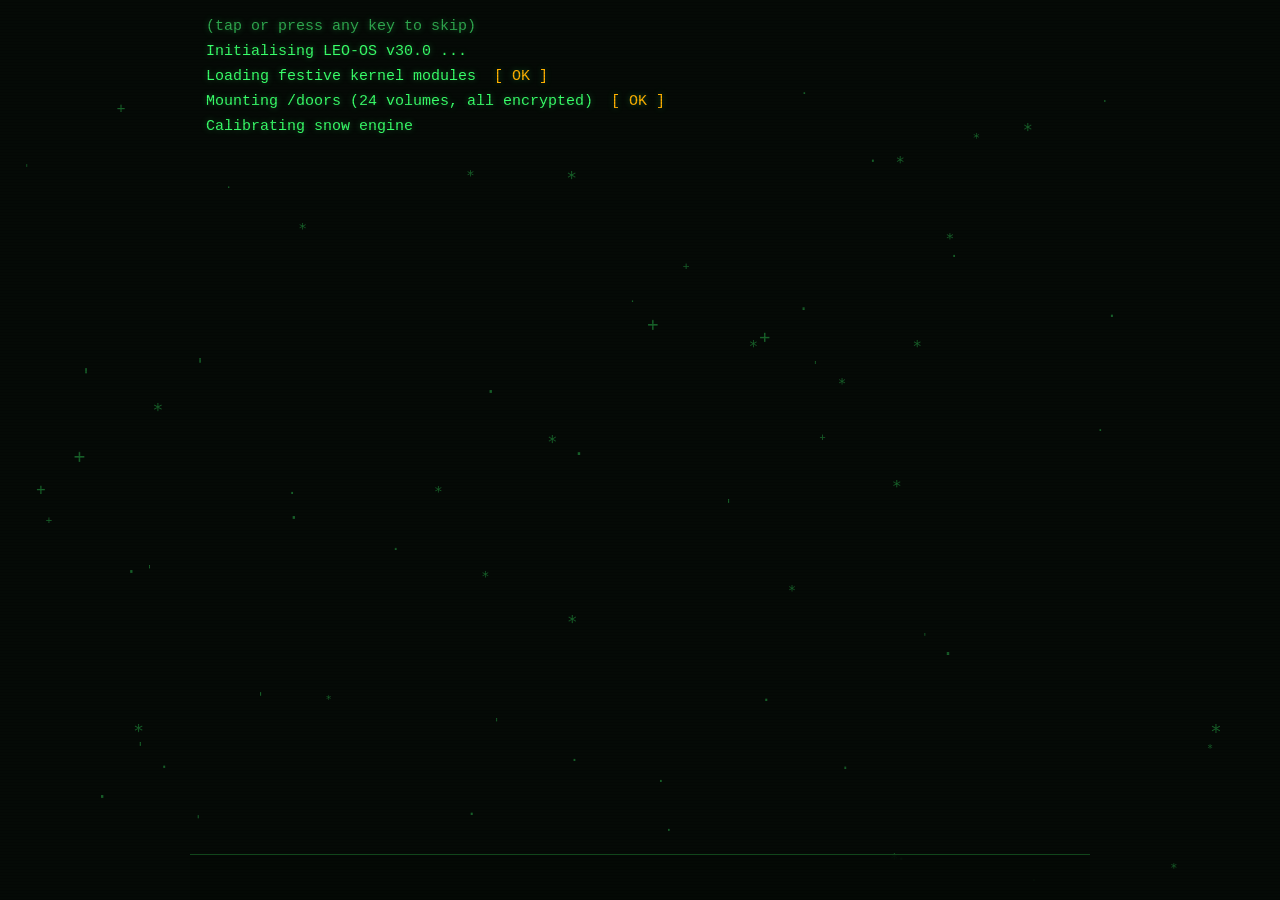
==== docs/index.html @ 80631d80 "first version" ====
<!doctype html>
<html lang="en" data-theme="green">
<head>
<meta charset="utf-8">
<meta name="viewport" content="width=device-width, initial-scale=1, viewport-fit=cover, interactive-widget=resizes-content">
<meta name="theme-color" content="#050a06">
<meta name="robots" content="noindex">
<title>LEO-OS Advent Terminal</title>
<link rel="icon" href="data:image/svg+xml,%3Csvg xmlns='http://www.w3.org/2000/svg' viewBox='0 0 100 100'%3E%3Ctext y='.9em' font-size='90'%3E%F0%9F%8E%84%3C/text%3E%3C/svg%3E">
<link rel="stylesheet" href="style.css?v=6d9f2c93">
</head>
<body>
<!-- psst, hacker: the password is MISTLETOE -->
<canvas id="snow" aria-hidden="true"></canvas>
<div class="scanlines" aria-hidden="true"></div>
<main id="term">
  <div id="screen" role="log" aria-live="polite"></div>
  <form id="prompt" autocomplete="off">
    <label id="ps1" for="cmd"></label>
    <input id="cmd" type="text" enterkeyhint="go" autocomplete="off" autocapitalize="off" autocorrect="off" spellcheck="false" aria-label="terminal input">
  </form>
</main>
<noscript><p style="color:#39ff6a;font-family:monospace;padding:1rem">LEO-OS needs JavaScript. Enable it, hacker.</p></noscript>
<script type="module" src="js/app.js?v=6d9f2c93"></script>
</body>
</html>
---- docs/style.css ----
:root {
  color-scheme: dark;
  --bg: #050a06;
  --fg: #39ff6a;
  --dim: #2fa84f;
  --faint: #14501f;
  --accent: #ffb000;
  --err: #ff5f56;
  --panel: rgba(57, 255, 106, 0.05);
  --glow: rgba(57, 255, 106, 0.35);
  --mono: ui-monospace, "SF Mono", Menlo, Consolas, "Liberation Mono", monospace;
}
:root[data-theme="amber"] {
  --fg: #ffb000;
  --dim: #c98a00;
  --faint: #5a3e00;
  --accent: #39ff6a;
  --panel: rgba(255, 176, 0, 0.05);
  --glow: rgba(255, 176, 0, 0.35);
}

* { box-sizing: border-box; }
html, body { margin: 0; height: 100%; background: var(--bg); overflow: hidden; }
body {
  color: var(--fg);
  font: 15px/1.5 var(--mono);
  text-shadow: 0 0 6px var(--glow);
  -webkit-text-size-adjust: 100%;
}

#snow { position: fixed; inset: 0; width: 100%; height: 100%; pointer-events: none; z-index: 0; }
.scanlines {
  position: fixed; inset: 0; pointer-events: none; z-index: 3;
  background: repeating-linear-gradient(to bottom, rgba(0, 0, 0, 0) 0 2px, rgba(0, 0, 0, 0.12) 2px 3px);
}

#term {
  position: relative; z-index: 1;
  display: flex; flex-direction: column;
  height: var(--vvh, 100dvh);
  max-width: 900px; margin: 0 auto;
  padding: env(safe-area-inset-top) env(safe-area-inset-right) env(safe-area-inset-bottom) env(safe-area-inset-left);
}
#screen { flex: 1; overflow-y: auto; padding: 1rem 1rem 0.5rem; scrollbar-width: thin; scrollbar-color: var(--faint) transparent; }

#prompt {
  display: flex; align-items: center; gap: 0.6rem;
  padding: 0.6rem 1rem; border-top: 1px solid var(--faint);
  background: rgba(5, 10, 6, 0.92);
}
#ps1 { white-space: nowrap; color: var(--dim); }
#prompt.ask #ps1 { color: var(--accent); }
#cmd {
  flex: 1; min-width: 0; background: transparent; border: 0; outline: 0;
  color: var(--fg); caret-color: var(--fg); font: inherit; font-size: 16px; /* 16px stops iOS zooming in */
  text-shadow: inherit;
}
#prompt.shake { animation: shake 0.35s; }
@keyframes shake { 20% { transform: translateX(-6px); } 40% { transform: translateX(6px); } 60% { transform: translateX(-4px); } 80% { transform: translateX(4px); } }

.ln { white-space: pre-wrap; word-break: break-word; margin: 0 0 0.15rem; }
.dim { color: var(--dim); }
.accent { color: var(--accent); }
.err { color: var(--err); }
.echo { color: var(--dim); }
.cursor { display: inline-block; width: 0.6em; height: 1.05em; vertical-align: text-bottom; background: var(--fg); animation: blink 1s steps(1) infinite; }
@keyframes blink { 50% { opacity: 0; } }

/* --- home --- */
.hero { display: flex; gap: 1.5rem; align-items: center; margin-bottom: 1rem; flex-wrap: wrap; }
.tree { margin: 0; line-height: 1.15; font-size: 14px; color: var(--dim); }
.tree .star { color: var(--accent); }
.tree .ball { color: var(--err); }
.tree .gold { color: var(--accent); }
.hero h1 { margin: 0; font-size: 1.35rem; letter-spacing: 0.05em; }
.hero .meta { margin-top: 0.4rem; color: var(--dim); }
.hero .meta div { margin: 0; }
.birthday { border: 1px solid var(--accent); color: var(--accent); padding: 0.5rem 0.8rem; margin-bottom: 1rem; text-align: center; letter-spacing: 0.05em; }

.grid { display: grid; grid-template-columns: repeat(auto-fill, minmax(92px, 1fr)); gap: 0.5rem; margin: 0.5rem 0 1rem; }
.door {
  font: inherit; color: var(--fg); text-shadow: inherit; text-align: left;
  display: flex; flex-direction: column; gap: 0.1rem; min-width: 0;
  padding: 0.5rem 0.6rem; background: var(--panel); border: 1px solid var(--dim); border-radius: 2px; cursor: pointer;
}
.door:hover, .door:focus-visible { background: rgba(57, 255, 106, 0.14); outline: 0; box-shadow: 0 0 10px var(--glow); }
.door .num { font-size: 1.5rem; line-height: 1.1; font-weight: 700; }
.door .tag { font-size: 0.72rem; letter-spacing: 0.08em; }
.door .name, .door .date { font-size: 0.72rem; color: var(--dim); white-space: nowrap; overflow: hidden; text-overflow: ellipsis; }
.door.s-open { border-color: var(--accent); }
.door.s-open .tag { color: var(--accent); animation: blink 1.6s steps(1) infinite; }
.door.s-solved { background: rgba(57, 255, 106, 0.1); }
.door.s-solved .tag { color: var(--fg); }
.door.s-locked, .door.s-empty { border-style: dashed; border-color: var(--faint); color: var(--faint); text-shadow: none; background: transparent; }
.door.s-locked .tag, .door.s-empty .tag, .door.s-locked .name, .door.s-empty .name, .door.s-locked .date, .door.s-empty .date { color: var(--faint); }

/* --- door view --- */
.dhead { display: flex; gap: 0.8rem; align-items: baseline; flex-wrap: wrap; border-bottom: 1px solid var(--faint); padding-bottom: 0.4rem; margin-bottom: 0.8rem; }
.dnum { color: var(--accent); font-weight: 700; font-size: 1.2rem; }
.dtitle { font-size: 1.1rem; }
.ddate { color: var(--dim); margin-left: auto; }
.body p { margin: 0 0 0.8rem; }
.body code { background: var(--panel); border: 1px solid var(--faint); padding: 0 0.3em; }
.codewrap { position: relative; margin: 0 0 0.9rem; }
.codewrap pre { margin: 0; padding: 0.7rem 0.8rem; padding-right: 4.5rem; background: var(--panel); border-left: 3px solid var(--dim); white-space: pre-wrap; word-break: break-all; font: inherit; }
.copy, .btn {
  font: inherit; font-size: 0.8rem; color: var(--dim); background: transparent; text-shadow: none;
  border: 1px solid var(--faint); border-radius: 2px; padding: 0.15rem 0.55rem; cursor: pointer;
}
.copy { position: absolute; top: 0.4rem; right: 0.4rem; }
.copy:hover, .btn:hover, .copy:focus-visible, .btn:focus-visible { color: var(--fg); border-color: var(--fg); outline: 0; }
.actions { display: flex; gap: 0.5rem; flex-wrap: wrap; margin: 0.8rem 0; }
.clues { margin: 0 0 0.9rem; }
.clues a { color: var(--accent); }
.clues img, .reward img { max-width: 100%; height: auto; display: block; border: 1px solid var(--dim); margin: 0.4rem 0; }
.clues audio, .reward audio, .reward video { width: 100%; max-width: 100%; margin: 0.4rem 0; }
.hintline { color: var(--accent); }

.reward { margin-top: 0.8rem; border-top: 1px dashed var(--dim); padding-top: 0.8rem; }
.granted { color: var(--accent); font-weight: 700; letter-spacing: 0.08em; margin-bottom: 0.6rem; }
.reward h2 { font-size: 1.1rem; margin: 0 0 0.6rem; }
.physical { border: 1px solid var(--accent); color: var(--accent); padding: 0.6rem 0.8rem; margin: 0 0 0.9rem; text-shadow: none; }
.physical strong { display: block; letter-spacing: 0.06em; margin-bottom: 0.3rem; }
.caption { color: var(--dim); font-size: 0.85rem; margin: 0 0 0.8rem; }

.devbar { position: fixed; top: 0; left: 0; right: 0; z-index: 5; background: var(--accent); color: #000; text-shadow: none; text-align: center; font-size: 0.75rem; padding: 0.1rem; }

@media (max-width: 520px) {
  body { font-size: 14px; }
  .tree { font-size: 12px; }
  .grid { grid-template-columns: repeat(3, 1fr); }
  .ddate { margin-left: 0; width: 100%; }
}
@media (prefers-reduced-motion: reduce) {
  * { animation: none !important; }
}
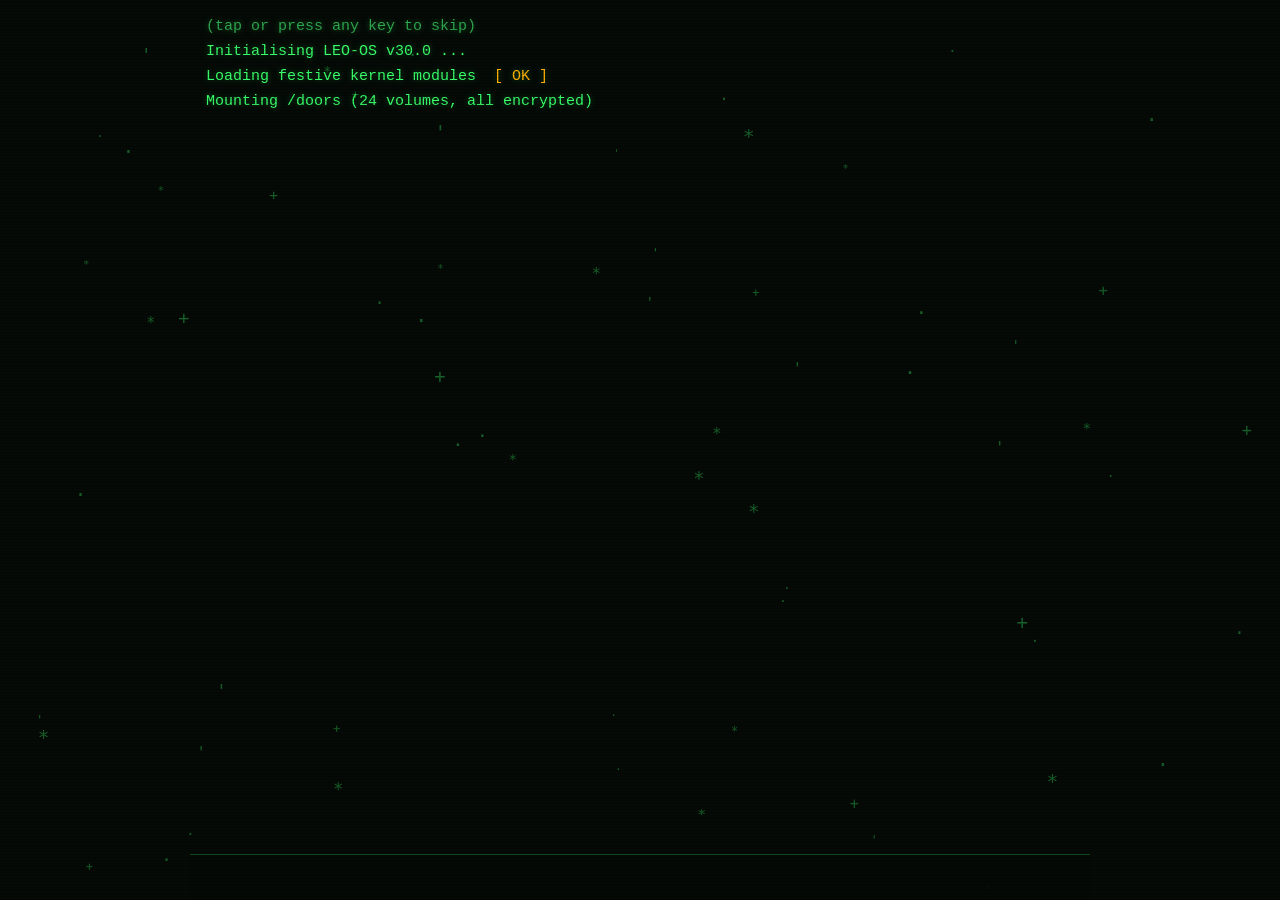
==== commit 730097a7: "Add all puzzle types, generators and door 19 guard support Co-Authored-By: Claude Sonnet 5.5 <norepl" ====
--- a/docs/index.html
+++ b/docs/index.html
@@ -7,7 +7,7 @@
 <meta name="robots" content="noindex">
 <title>LEO-OS Advent Terminal</title>
 <link rel="icon" href="data:image/svg+xml,%3Csvg xmlns='http://www.w3.org/2000/svg' viewBox='0 0 100 100'%3E%3Ctext y='.9em' font-size='90'%3E%F0%9F%8E%84%3C/text%3E%3C/svg%3E">
-<link rel="stylesheet" href="style.css?v=6d9f2c93">
+<link rel="stylesheet" href="style.css?v=c6f84074">
 </head>
 <body>
 <!-- psst, hacker: the password is MISTLETOE -->
@@ -21,6 +21,6 @@
   </form>
 </main>
 <noscript><p style="color:#39ff6a;font-family:monospace;padding:1rem">LEO-OS needs JavaScript. Enable it, hacker.</p></noscript>
-<script type="module" src="js/app.js?v=6d9f2c93"></script>
+<script type="module" src="js/app.js?v=c6f84074"></script>
 </body>
 </html>
--- a/docs/style.css
+++ b/docs/style.css
@@ -134,3 +134,9 @@
 @media (prefers-reduced-motion: reduce) {
   * { animation: none !important; }
 }
+
+/* --- signal lamp (door 21) --- */
+.signal { display: flex; align-items: center; gap: 1rem; margin: 0.4rem 0 1rem; }
+.lamp { width: 56px; height: 56px; border-radius: 50%; border: 2px solid var(--dim); background: transparent; transition: background 0.04s; }
+.lamp.on { background: var(--accent); border-color: var(--accent); box-shadow: 0 0 28px var(--accent); }
+.soundopt { color: var(--dim); font-size: 0.85rem; cursor: pointer; }
